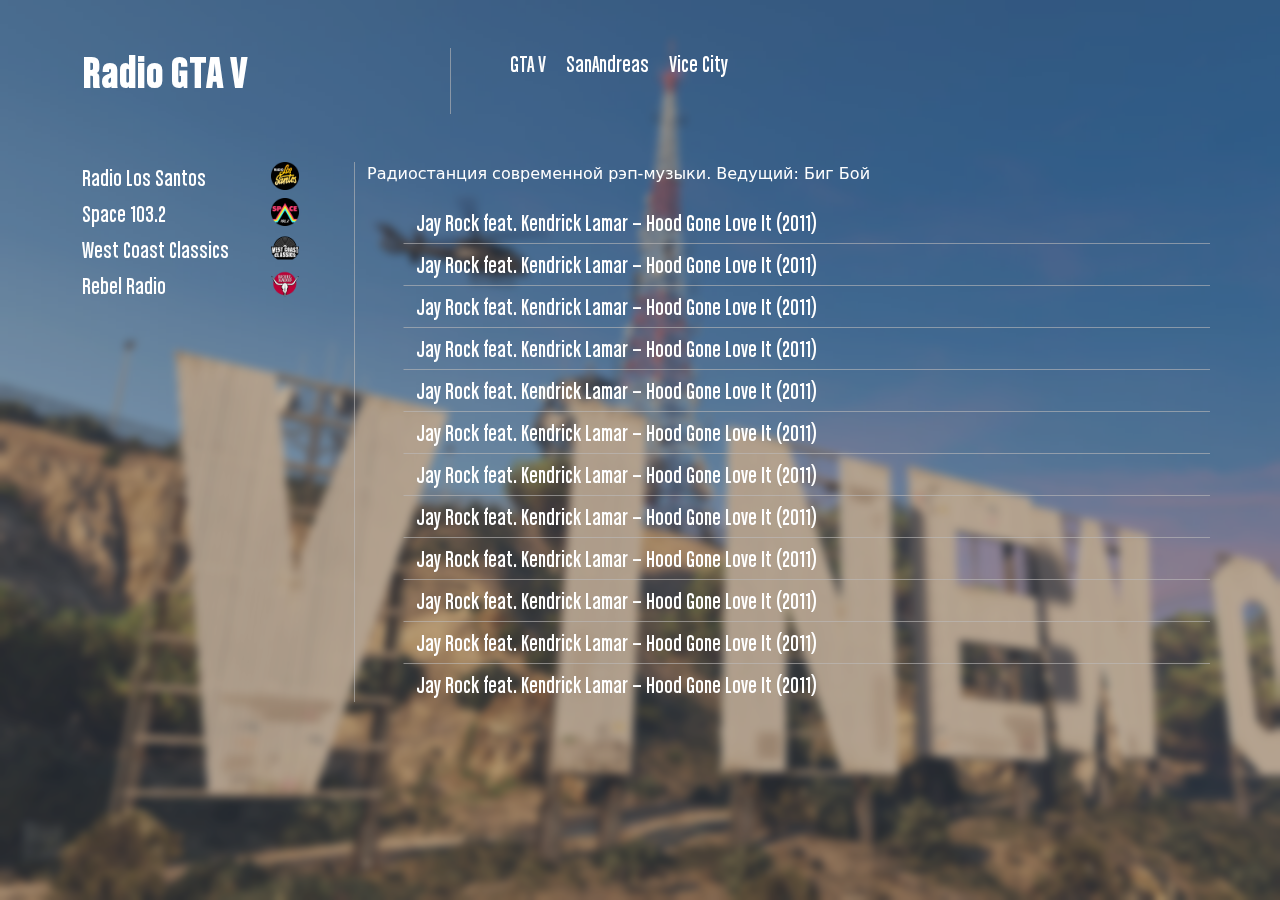
==== index.html @ 3c64a17c "first commit" ====
<!doctype html>
<html lang="ru">
  <head>
    <meta charset="utf-8">
    <meta name="viewport" content="width=device-width, initial-scale=1">
    <title>radio GTA</title>
    <link href="https://cdn.jsdelivr.net/npm/bootstrap@5.3.3/dist/css/bootstrap.min.css" rel="stylesheet" integrity="sha384-QWTKZyjpPEjISv5WaRU9OFeRpok6YctnYmDr5pNlyT2bRjXh0JMhjY6hW+ALEwIH" crossorigin="anonymous">
    <link href="style.css" rel="stylesheet">
  </head>
  <body>
    <div class="container-fluid cont">
        <div class="container">
            <div class="row pt-5">
                <div class="col-sm-4 ">
                    <h1>Radio GTA V</h1>
                </div>
                <div class="col-sm-8 jend menu">
                    <ul>
                        <li>GTA V</li>
                        <li>SanAndreas</li>
                        <li>Vice City</li>
                    </ul>
                    
                </div>
            </div>
            <div class="row pt-5 ">
                <div class="col-sm-3 staison">
                    <div class="row">
                        <div class="col-8"><a>Radio Los Santos</a></div>
                        <div class="col-4">
                            <img src="images/logo/Radio-Los-Santos-V.webp" class="logoStaiton" alt="">
                        </div>
                    </div>
                    <div class="row">
                        <div class="col-8"><a>Space 103.2</a></div>
                        <div class="col-4">
                            <img src="images/logo/Space-official.webp" class="logoStaiton" alt="">
                        </div>
                    </div>
                    <div class="row">
                        <div class="col-8"><a>West Coast Classics</a></div>
                        <div class="col-4">
                            <img src="images/logo/West-coast-classics.webp" class="logoStaiton" alt="">
                        </div>
                    </div>
                    <div class="row">
                        <div class="col-8"><a>Rebel Radio</a></div>
                        <div class="col-4">
                            <img src="images/logo/Rebel-radio.webp" class="logoStaiton" alt="">
                        </div>
                    </div>
                </div>
                <div class="col-sm-9 music" id="music">
                    <div class="row">
                        <div class="col-12"><p>Радиостанция современной рэп-музыки. Ведущий: Биг Бой</p></div>
                    </div>
                    <!-- <div class="row mt-1">
                        <div class="col-12 composition mx-5">
                            <a>YG — I'm A Real 1 (2013)</a>
                        </div>
                    </div>
                    <div class="row mt-1">
                        <div class="col-12 composition mx-5"><a>YG — I'm A Real 1 (2013)</a></div>
                    </div>
                    <div class="row mt-1">
                        <div class="col-12 composition mx-5"><a>YG — I'm A Real 1 (2013)</a></div>
                    </div>
                    <div class="row mt-1">
                        <div class="col-12 composition mx-5"><a>YG — I'm A Real 1 (2013)</a></div>
                    </div> <div class="row mt-1">
                        <div class="col-12 composition mx-5"><a>YG — I'm A Real 1 (2013)</a></div>
                    </div>
                    <div class="row mt-1">
                        <div class="col-12 composition mx-5"><a>YG — I'm A Real 1 (2013)</a></div>
                    </div>
                    <div class="row mt-1">
                        <div class="col-12 composition mx-5"><a>YG — I'm A Real 1 (2013)</a></div>
                    </div>
                    <div class="row mt-1">
                        <div class="col-12 composition mx-5"><a>YG — I'm A Real 1 (2013)</a></div>
                    </div>
                    <div class="row mt-1">
                        <div class="col-12 composition mx-5"><a>YG — I'm A Real 1 (2013)</a></div>
                    </div>
                    <div class="row mt-1">
                        <div class="col-12 composition mx-5"><a>YG — I'm A Real 1 (2013)</a></div>
                    </div>
                    <div class="row mt-1">
                        <div class="col-12 composition mx-5"><a>YG — I'm A Real 1 (2013)</a></div>
                    </div>
                    <div class="row mt-1">
                        <div class="col-12 composition mx-5"><a>YG — I'm A Real 1 (2013)</a></div>
                    </div>
                    <div class="row mt-1">
                        <div class="col-12 composition mx-5"><a>YG — I'm A Real 1 (2013)</a></div>
                    </div>
                    <div class="row mt-1">
                        <div class="col-12 composition mx-5"><a>YG — I'm A Real 1 (2013)</a></div>
                    </div>
                    <div class="row mt-1">
                        <div class="col-12 composition mx-5"><a>YG — I'm A Real 1 (2013)</a></div>
                    </div>
                    <div class="row mt-1">
                        <div class="col-12 composition mx-5"><a>YG — I'm A Real 1 (2013)</a></div>
                    </div>
                    <div class="row mt-1">
                        <div class="col-12 composition mx-5"><a>YG — I'm A Real 1 (2013)</a></div>
                    </div>
                    <div class="row mt-1">
                        <div class="col-12 composition mx-5"><a>YG — I'm A Real 1 (2013)</a></div>
                    </div>
                    <div class="row mt-1">
                        <div class="col-12 composition mx-5"><a>YG — I'm A Real 1 (2013)</a></div>
                    </div>
                    <div class="row mt-1">
                        <div class="col-12 composition mx-5"><a>YG — I'm A Real 1 (2013)</a></div>
                    </div> -->
                    
                </div>
            </div>
        </div>
        
        <div class="container-fluid fixed-bottom playerControler d-none" id = "playerControler">
            <div class="row my-3">
                <div class="col-2"></div>
                <div class="col-4">
                    <span id = "controllerName">YG — I'm A Real 1 (2013)</span>
                </div>
                <div class="col-4"></div>
                <div class="col-2"></div>
            </div>
        </div>
        
    </div>
    <audio src="primer.mp3" id="audioPlayer"></audio>
    <script src="listMusic.js"></script>
    <script src="player.js"></script>
    <!-- <script src="https://cdn.jsdelivr.net/npm/bootstrap@5.3.3/dist/js/bootstrap.bundle.min.js" integrity="sha384-YvpcrYf0tY3lHB60NNkmXc5s9fDVZLESaAA55NDzOxhy9GkcIdslK1eN7N6jIeHz" crossorigin="anonymous"></script> -->
  </body>
</html>
---- style.css ----
@font-face {
	font-family: 'HongKongSixty'; 
	src: url('fonts/ChaletComprime-HongKongSixty.ttf'); 
    font-weight: normal;
    font-style: normal;
}
@font-face {
	font-family: 'CologneSixty'; 
	src: url('fonts/ChaletComprime-CologneSixty.ttf'); 
    font-weight: normal;
    font-style: normal;
}
body {
    background-image: url("images/fon.jpg");
    background-repeat: no-repeat;
    background-size: cover;
    
}
.cont {
    backdrop-filter: blur(4px);
    background: rgba(70, 70, 70, 0.308);
    min-height: 100vh;
}
h1 {
    font-family: "HongKongSixty";
    font-weight: 400;
    font-size: 48px;
    color: #fff;
}
li {
    font-family: "CologneSixty";
    font-weight: 400;
    font-size: 24px;
    color: #fff;
    display: inline-block;
    margin-left: 15px;
}
.jend {
    justify-content: flex-end;
}
.menu {
    border-left: 1px solid rgba(188, 187, 187, 0.6);
    
}
.logoStaiton {
    width: 28px;
    height: 28px;
}
a {
    font-family: "CologneSixty";
    font-weight: 400;
    font-size: 24px;
    color: #fff!important;
}
a:hover {
    color: #f5c550!important;
}
.staison {
    border-right: 1px solid rgba(188, 187, 187, 0.6);
}
.composition {
    border-bottom: 1px solid rgba(188, 187, 187, 0.6);
    border-top: 1px solid rgba(188, 187, 187, 0);
    border-left: 1px solid rgba(188, 187, 187, 0);
    border-right: 1px solid rgba(188, 187, 187, 0);
}
.music .composition:hover {
    border: 1px solid #f5c550;
    background: rgba(40, 40, 40, 0.6);
}
.music p {
    
    font-weight: 400;
    font-size: 16px;
    color: #fff!important;
}
.music {
    overflow-x: hidden; /* прокрутка по горизонтали */
overflow-y: scroll; /* прокрутка по вертикали */
max-height: 60vh;
}
.music::-webkit-scrollbar {
    width: 5px;               /* ширина scrollbar */
  }
  .music::-webkit-scrollbar-track {
    background: rgba(188, 187, 187, 0.6);        /* цвет дорожки */
  }
  .music::-webkit-scrollbar-thumb {
    background-color: #f5c550;    /* цвет плашки */
    border-radius: 20px;       /* закругления плашки */
    border: 1px solid rgba(188, 187, 187, 0.6);  /* padding вокруг плашки */
  }
.bottomplayer {
    position: absolute;
    bottom: 0; /* Цепляем к нижней границе */
    width: 100%;
    
}
span {
    font-family: "CologneSixty";
    font-weight: 400;
    font-size: 24px;
    color: #fff!important;
}
.playerControler {
    background: rgba(40, 40, 40, 0.6);
}
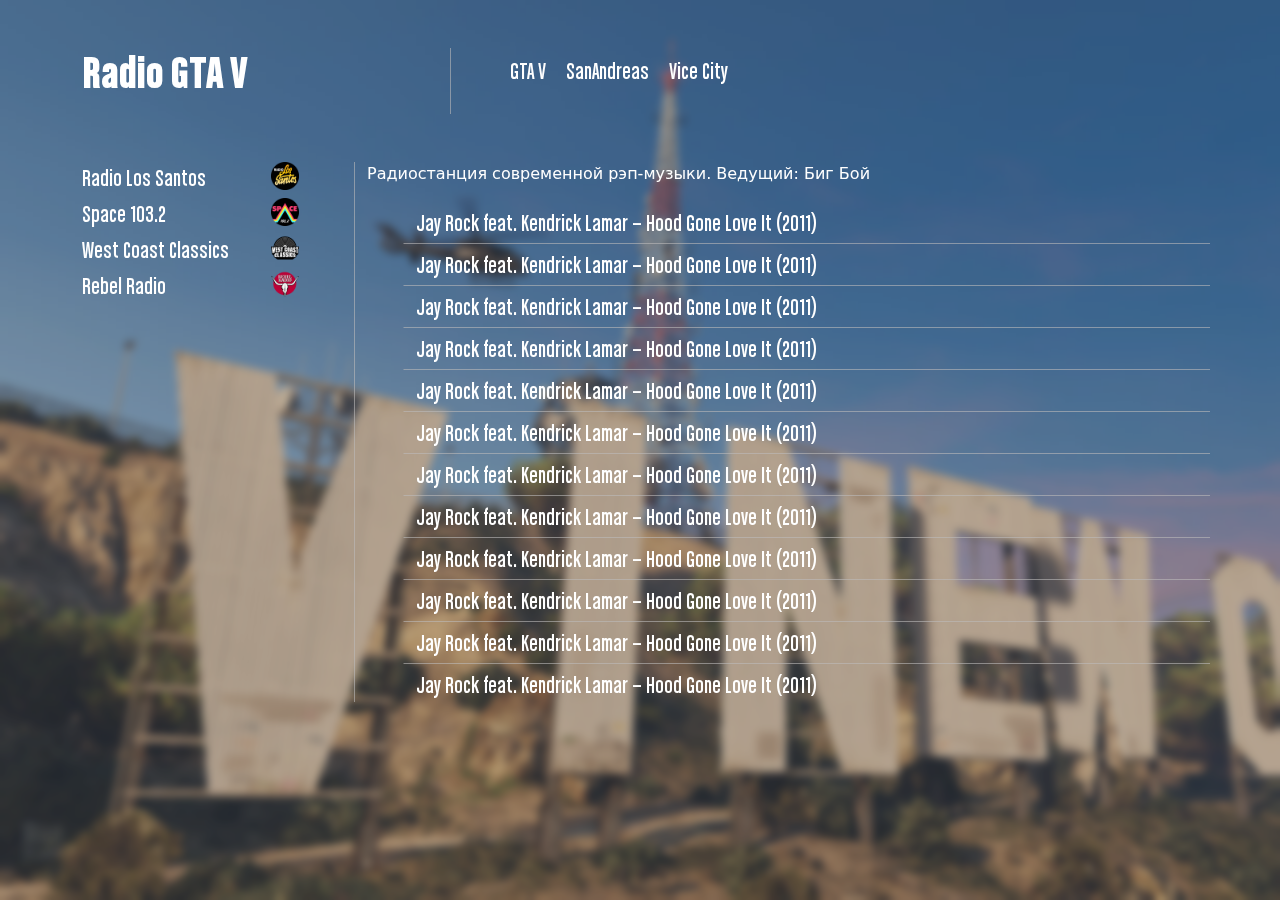
==== commit 58872e21: "Доработка верстки" ====
--- a/index.html
+++ b/index.html
@@ -14,7 +14,7 @@
                 <div class="col-sm-4 ">
                     <h1>Radio GTA V</h1>
                 </div>
-                <div class="col-sm-8 jend menu">
+                <div class="col-sm-8 jend menu d-flex align-items-center justify-content-start">
                     <ul>
                         <li>GTA V</li>
                         <li>SanAndreas</li>
@@ -122,11 +122,14 @@
         
         <div class="container-fluid fixed-bottom playerControler d-none" id = "playerControler">
             <div class="row my-3">
-                <div class="col-2"></div>
-                <div class="col-4">
-                    <span id = "controllerName">YG — I'm A Real 1 (2013)</span>
+                <div class="col-2">
+                    <img src="images/pause.svg" height="50px">
                 </div>
-                <div class="col-4"></div>
+                
+                <div class="col-4 d-flex align-items-center">
+                    <span id = "controllerName" class="align-middle">YG — I'm A Real 1 (2013)</span>
+                </div>
+                <div class="col-4 d-flex align-items-center"><span>0:23/3:22</span></div>
                 <div class="col-2"></div>
             </div>
         </div>
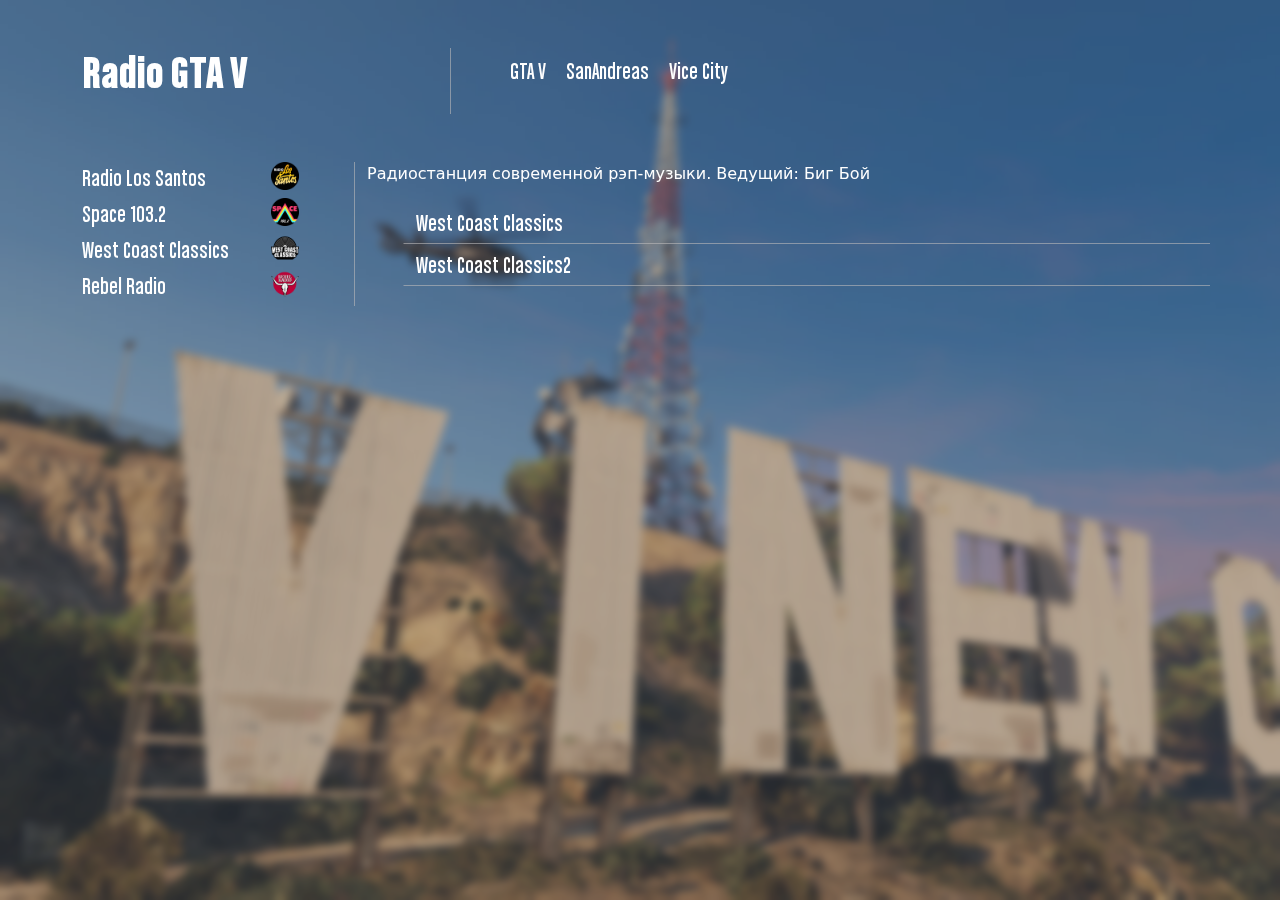
==== commit 2b167137: "доработка функционала" ====
--- a/index.html
+++ b/index.html
@@ -26,95 +26,37 @@
             <div class="row pt-5 ">
                 <div class="col-sm-3 staison">
                     <div class="row">
-                        <div class="col-8"><a>Radio Los Santos</a></div>
+                        <div class="col-8"><a onclick="list(Radio_Los_Santos);">Radio Los Santos</a></div>
                         <div class="col-4">
                             <img src="images/logo/Radio-Los-Santos-V.webp" class="logoStaiton" alt="">
                         </div>
                     </div>
                     <div class="row">
-                        <div class="col-8"><a>Space 103.2</a></div>
+                        <div class="col-8"><a onclick="list(Space);">Space 103.2</a></div>
                         <div class="col-4">
                             <img src="images/logo/Space-official.webp" class="logoStaiton" alt="">
                         </div>
                     </div>
                     <div class="row">
-                        <div class="col-8"><a>West Coast Classics</a></div>
+                        <div class="col-8"><a onclick="list(West_Coast_Classics);">West Coast Classics</a></div>
                         <div class="col-4">
                             <img src="images/logo/West-coast-classics.webp" class="logoStaiton" alt="">
                         </div>
                     </div>
                     <div class="row">
-                        <div class="col-8"><a>Rebel Radio</a></div>
+                        <div class="col-8"><a onclick="list(Rebel_Radio);">Rebel Radio</a></div>
                         <div class="col-4">
                             <img src="images/logo/Rebel-radio.webp" class="logoStaiton" alt="">
                         </div>
                     </div>
                 </div>
-                <div class="col-sm-9 music" id="music">
+                <div class="col-sm-9 music">
                     <div class="row">
                         <div class="col-12"><p>Радиостанция современной рэп-музыки. Ведущий: Биг Бой</p></div>
                     </div>
-                    <!-- <div class="row mt-1">
-                        <div class="col-12 composition mx-5">
-                            <a>YG — I'm A Real 1 (2013)</a>
-                        </div>
+                    <div id="music">
+
                     </div>
-                    <div class="row mt-1">
-                        <div class="col-12 composition mx-5"><a>YG — I'm A Real 1 (2013)</a></div>
-                    </div>
-                    <div class="row mt-1">
-                        <div class="col-12 composition mx-5"><a>YG — I'm A Real 1 (2013)</a></div>
-                    </div>
-                    <div class="row mt-1">
-                        <div class="col-12 composition mx-5"><a>YG — I'm A Real 1 (2013)</a></div>
-                    </div> <div class="row mt-1">
-                        <div class="col-12 composition mx-5"><a>YG — I'm A Real 1 (2013)</a></div>
-                    </div>
-                    <div class="row mt-1">
-                        <div class="col-12 composition mx-5"><a>YG — I'm A Real 1 (2013)</a></div>
-                    </div>
-                    <div class="row mt-1">
-                        <div class="col-12 composition mx-5"><a>YG — I'm A Real 1 (2013)</a></div>
-                    </div>
-                    <div class="row mt-1">
-                        <div class="col-12 composition mx-5"><a>YG — I'm A Real 1 (2013)</a></div>
-                    </div>
-                    <div class="row mt-1">
-                        <div class="col-12 composition mx-5"><a>YG — I'm A Real 1 (2013)</a></div>
-                    </div>
-                    <div class="row mt-1">
-                        <div class="col-12 composition mx-5"><a>YG — I'm A Real 1 (2013)</a></div>
-                    </div>
-                    <div class="row mt-1">
-                        <div class="col-12 composition mx-5"><a>YG — I'm A Real 1 (2013)</a></div>
-                    </div>
-                    <div class="row mt-1">
-                        <div class="col-12 composition mx-5"><a>YG — I'm A Real 1 (2013)</a></div>
-                    </div>
-                    <div class="row mt-1">
-                        <div class="col-12 composition mx-5"><a>YG — I'm A Real 1 (2013)</a></div>
-                    </div>
-                    <div class="row mt-1">
-                        <div class="col-12 composition mx-5"><a>YG — I'm A Real 1 (2013)</a></div>
-                    </div>
-                    <div class="row mt-1">
-                        <div class="col-12 composition mx-5"><a>YG — I'm A Real 1 (2013)</a></div>
-                    </div>
-                    <div class="row mt-1">
-                        <div class="col-12 composition mx-5"><a>YG — I'm A Real 1 (2013)</a></div>
-                    </div>
-                    <div class="row mt-1">
-                        <div class="col-12 composition mx-5"><a>YG — I'm A Real 1 (2013)</a></div>
-                    </div>
-                    <div class="row mt-1">
-                        <div class="col-12 composition mx-5"><a>YG — I'm A Real 1 (2013)</a></div>
-                    </div>
-                    <div class="row mt-1">
-                        <div class="col-12 composition mx-5"><a>YG — I'm A Real 1 (2013)</a></div>
-                    </div>
-                    <div class="row mt-1">
-                        <div class="col-12 composition mx-5"><a>YG — I'm A Real 1 (2013)</a></div>
-                    </div> -->
                     
                 </div>
             </div>
@@ -123,13 +65,13 @@
         <div class="container-fluid fixed-bottom playerControler d-none" id = "playerControler">
             <div class="row my-3">
                 <div class="col-2">
-                    <img src="images/pause.svg" height="50px">
+                    <img src="images/pause.svg" height="50px" id = "playstop">
                 </div>
                 
                 <div class="col-4 d-flex align-items-center">
                     <span id = "controllerName" class="align-middle">YG — I'm A Real 1 (2013)</span>
                 </div>
-                <div class="col-4 d-flex align-items-center"><span>0:23/3:22</span></div>
+                <div class="col-4 d-flex align-items-center"><span id="timePicker">0:23/3:22</span><span> | </span><span id="duration">/Из скольки то</span></div>
                 <div class="col-2"></div>
             </div>
         </div>
--- a/style.css
+++ b/style.css
@@ -65,9 +65,20 @@
     border-left: 1px solid rgba(188, 187, 187, 0);
     border-right: 1px solid rgba(188, 187, 187, 0);
 }
-.music .composition:hover {
+/* .music .composition:hover {
     border: 1px solid #f5c550;
     background: rgba(40, 40, 40, 0.6);
+} */
+.hov:hover {
+    border: 1px solid #f5c550;
+    background: rgba(40, 40, 40, 0.6);
+}
+.music .active {
+    background-color: #f5c550;
+    color: #fff;
+}
+.music .active a:hover {
+    color: #fff!important;
 }
 .music p {
     
